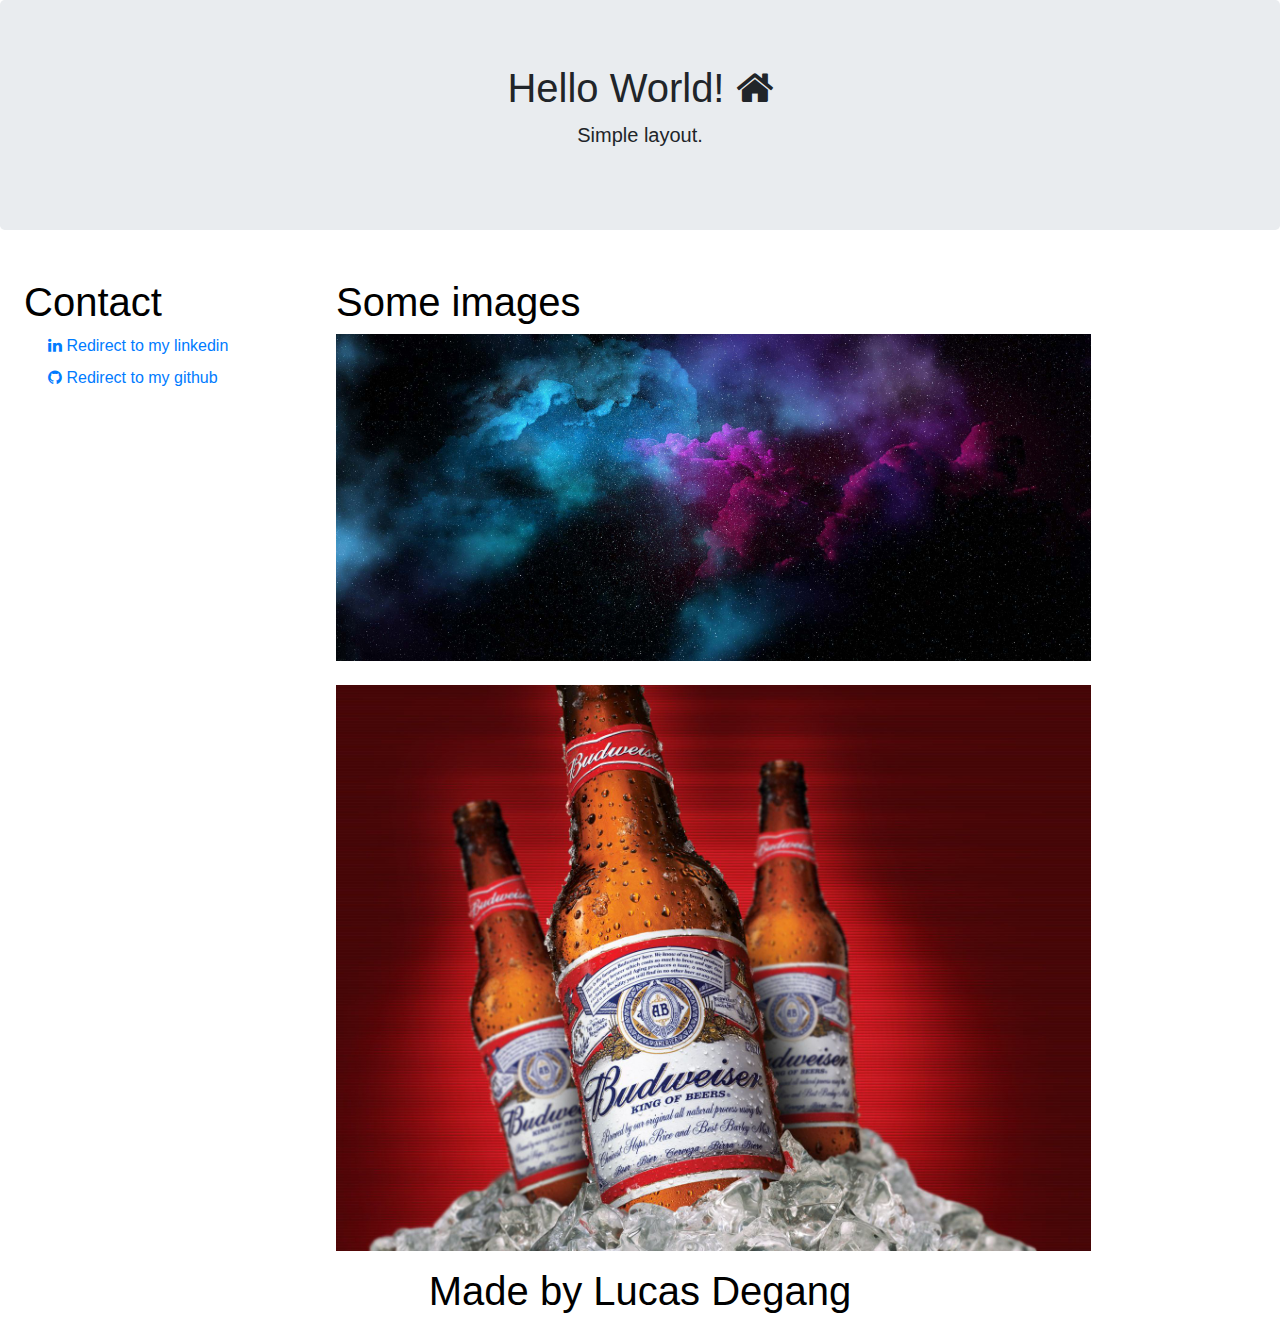
==== gridTemplate/homePage/index.html @ 72b3840d "grid" ====
<!DOCTYPE html>
<html lang="en">
<head>
    <meta charset="UTF-8">
    <meta http-equiv="X-UA-Compatible" content="IE=edge">
    <meta name="viewport" content="width=device-width, initial-scale=1.0">
    <title>Document</title>

    <link rel="stylesheet" href="index.css">

    <link rel="stylesheet" href="https://maxcdn.bootstrapcdn.com/bootstrap/4.5.2/css/bootstrap.min.css">
    <link rel="stylesheet" href="https://cdnjs.cloudflare.com/ajax/libs/font-awesome/4.7.0/css/font-awesome.min.css">
</head>
<body>

    <header class="jumbotron grid-header">
        <h1>Hello World! <i class="fa fa-home"></i> </h1>
        <p class="lead">Simple layout.</p>
    </header>

    <aside class="grid-aside">
        <div class="ml-4">
            <h1 >Contact</h1>

            <div class="ml-4">
                <label>                    
                    <i class="fa fa-linkedin text-primary"></i> 

                    <a href="https://www.linkedin.com/in/lucas-degang/" target="_blank"> 
                        Redirect to my linkedin
                    </a>
                    
                </label>
            </div>

            <div class="ml-4">
                <label>                    
                    <i class="fa fa-github text-primary"></i> 

                    <a href="https://github.com/lucasdegang" target="_blank"> 
                        Redirect to my github
                    </a>
                    
                </label>
            </div>
        </div>
    </aside>

    <main class="grid-main">
        <h1>Some images</h1>
        <div>
            <img style="width: 80%;" src="./src/img/img1.jpg"/>
        </div>
            
        <div class="mt-4">
            <img style="width: 80%;" src="./src/img/img2.jpg"/>
        </div>
        
    </main>

    <footer class="grid-footer">
        <h1>Made by Lucas Degang</h1>
    </footer>

</body>
</html>
---- gridTemplate/homePage/index.css ----
body{
    display: grid;

    font-family: Arial, sans-serif;

    grid-template-areas:
    "header header header"
    "aside main main"
    "footer footer footer";

    grid-gap: 1rem; /* 16px; */

    grid-template-columns: 20rem auto auto;
    grid-template-rows: auto auto auto;    
}

.grid-aside, .grid-main, .grid-footer {
    background: transparent;
    color: black;
}

.grid-header{
    grid-area: header;
    text-align: center;
}

.grid-aside{
    grid-area: aside;
}

.grid-main{
    grid-area: main;
}

.grid-footer{
    grid-area: footer;
    text-align: center;
}
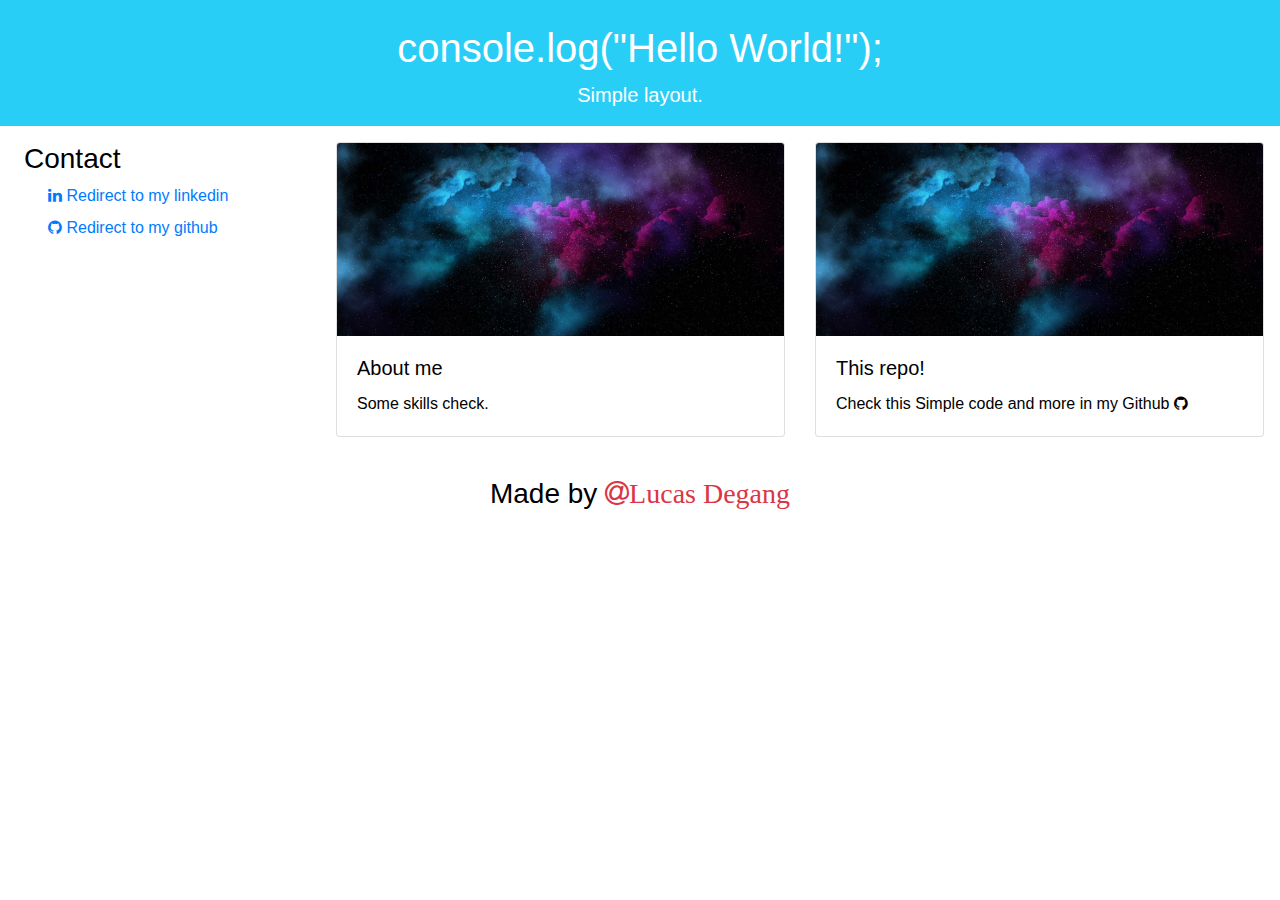
==== commit 7ab3efa3: "update" ====
--- a/gridTemplate/homePage/index.html
+++ b/gridTemplate/homePage/index.html
@@ -6,21 +6,21 @@
     <meta name="viewport" content="width=device-width, initial-scale=1.0">
     <title>Document</title>
 
-    <link rel="stylesheet" href="index.css">
+    <link rel="stylesheet" href="./index.css">
 
     <link rel="stylesheet" href="https://maxcdn.bootstrapcdn.com/bootstrap/4.5.2/css/bootstrap.min.css">
     <link rel="stylesheet" href="https://cdnjs.cloudflare.com/ajax/libs/font-awesome/4.7.0/css/font-awesome.min.css">
 </head>
 <body>
 
-    <header class="jumbotron grid-header">
-        <h1>Hello World! <i class="fa fa-home"></i> </h1>
+    <header class=" grid-header">
+        <h1 class="mt-4">console.log("Hello World!");</h1>
         <p class="lead">Simple layout.</p>
     </header>
 
     <aside class="grid-aside">
         <div class="ml-4">
-            <h1 >Contact</h1>
+            <h3 >Contact</h3>
 
             <div class="ml-4">
                 <label>                    
@@ -47,19 +47,26 @@
     </aside>
 
     <main class="grid-main">
-        <h1>Some images</h1>
-        <div>
-            <img style="width: 80%;" src="./src/img/img1.jpg"/>
-        </div>
-            
-        <div class="mt-4">
-            <img style="width: 80%;" src="./src/img/img2.jpg"/>
-        </div>
-        
+        <div class="card-deck ">
+            <div class="card">
+              <a href="https://github.com/lucasdegang/lucasdegang" target="_blank"><img class="card-img-top" src="./src/img/img1.jpg" alt="Card image cap"></a>
+              <div class="card-body">
+                <h5 class="card-title">About me</h5>
+                <p class="card-text">Some skills check.</p>
+              </div>
+            </div>
+            <div class="card">
+              <a href="https://github.com/lucasdegang/layouts" target="_blank"><img class="card-img-top" src="./src/img/img1.jpg" alt="Card image cap"></a>
+              <div class="card-body">
+                <h5 class="card-title">This repo!</h5>
+                <p class="card-text">Check this Simple code and more in my Github <i class="fa fa-github"></i></p>
+              </div>
+            </div>
+          </div>
     </main>
 
     <footer class="grid-footer">
-        <h1>Made by Lucas Degang</h1>
+        <h3 class="mt-4">Made </i> by <i class="fa fa-at text-danger"><label>Lucas Degang</label></i></h3>
     </footer>
 
 </body>
--- a/gridTemplate/homePage/index.css
+++ b/gridTemplate/homePage/index.css
@@ -5,13 +5,14 @@
 
     grid-template-areas:
     "header header header"
-    "aside main main"
+    "aside main ."
     "footer footer footer";
 
     grid-gap: 1rem; /* 16px; */
 
     grid-template-columns: 20rem auto auto;
     grid-template-rows: auto auto auto;    
+
 }
 
 .grid-aside, .grid-main, .grid-footer {
@@ -22,6 +23,8 @@
 .grid-header{
     grid-area: header;
     text-align: center;
+    background-color: rgb(41, 206, 247);
+    color: white;
 }
 
 .grid-aside{
